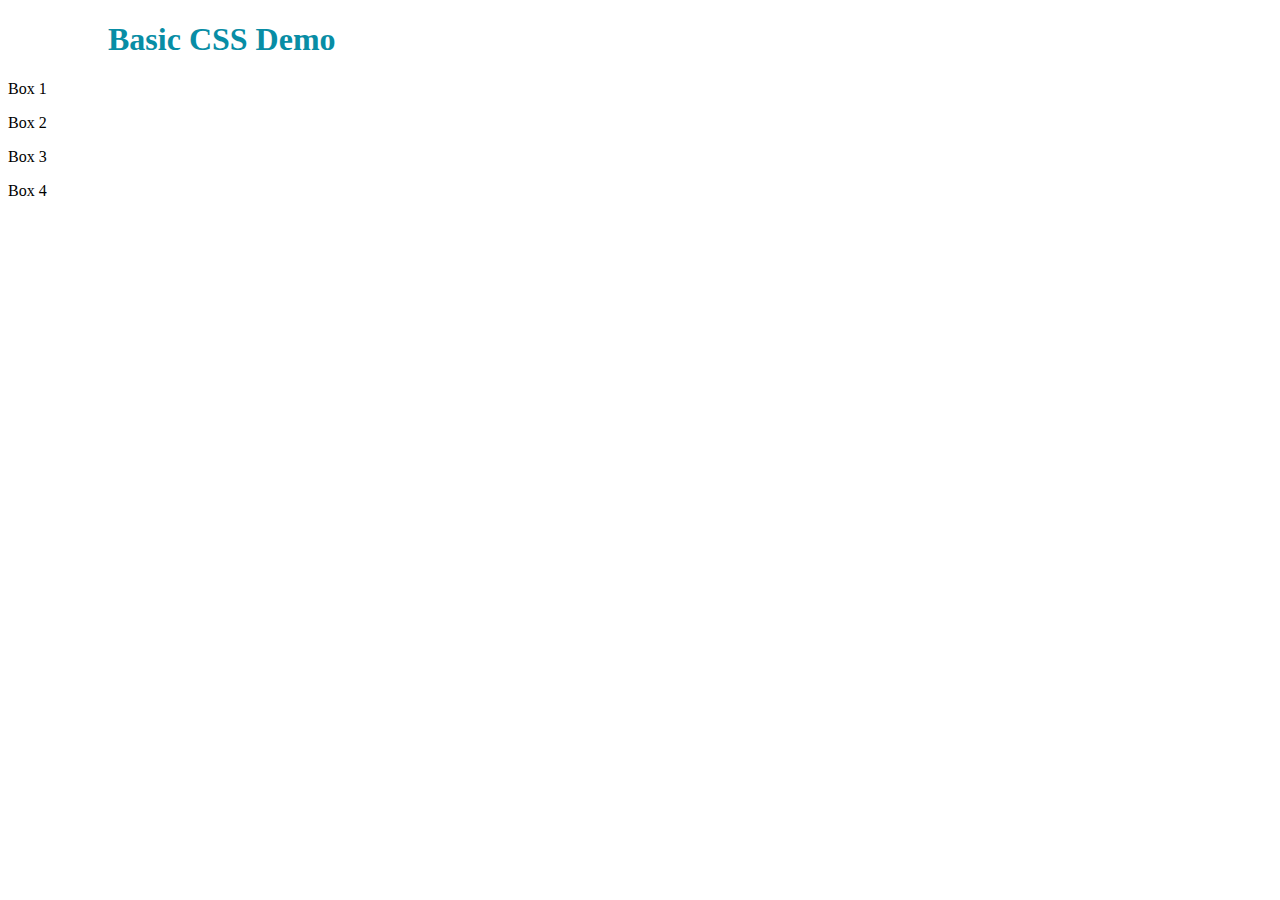
==== index.html @ 9ebdb15d "Initial commit" ====
<!DOCTYPE html>
<html lang="en_us">
    <head>
        <meta charset="utf-8">
        <title>Basic HTML Template</title>
        <link rel="stylesheet" href="css/basic_styles.css">
    </head>

    <body>
        <div>
            <h1>Basic CSS Demo</h1>
        </div>

        <div class="container">

            <div class="squares">
                <p>Box 1</p>
            </div>

            <div class="squares">
                <p>Box 2</p>
            </div>

            <div class="squares">
                <p>Box 3</p>
            </div>

            <div class="squares">
                <p>Box 4</p>
            </div>

        </div>
    </body>
</html>
---- css/basic_styles.css ----
body {
    background-color: #fff;
}

h1 {
    color: rgba(8, 141, 165, 1);
    margin-left: 100px;
    text-shadow: 1px, 0.5px, 4px, rgba(0, 0, 0, 0.6);
}
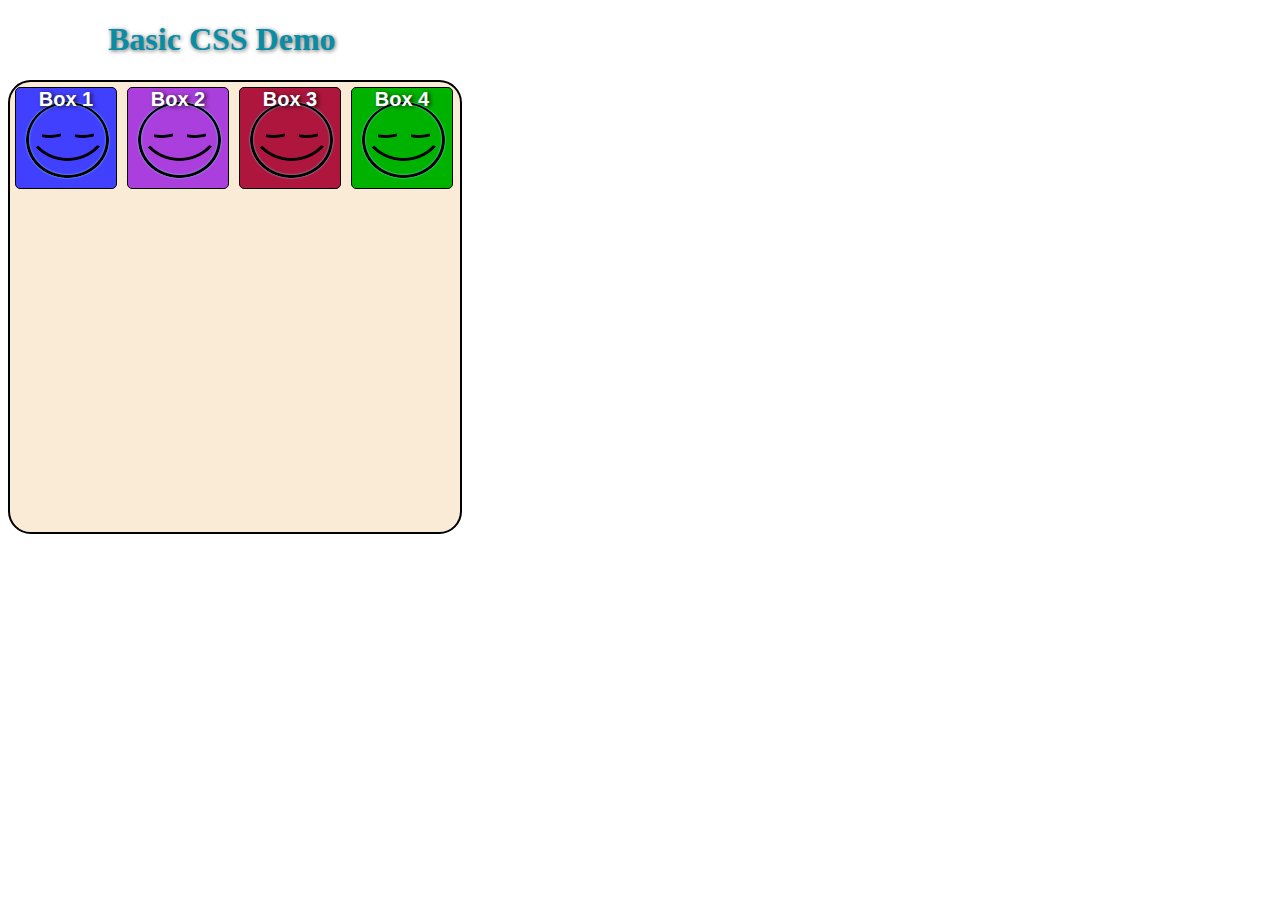
==== commit c9b9c239: "Added Favicon" ====
--- a/index.html
+++ b/index.html
@@ -4,6 +4,7 @@
         <meta charset="utf-8">
         <title>Basic HTML Template</title>
         <link rel="stylesheet" href="css/basic_styles.css">
+        <link rel="icon" type="image/png" sizes="32x32" href="/favicon-32x32.png">
     </head>
 
     <body>
--- a/css/basic_styles.css
+++ b/css/basic_styles.css
@@ -5,5 +5,71 @@
 h1 {
     color: rgba(8, 141, 165, 1);
     margin-left: 100px;
-    text-shadow: 1px, 0.5px, 4px, rgba(0, 0, 0, 0.6);
-}+    text-shadow: 1px 0.5px 4px rgba(0, 0, 0, 0.6);
+}
+
+.container {
+    width: 450px;
+    height: 450px;
+    background-color: #faebd6;
+    border: 2px solid black;
+    border-radius: 5%;
+}
+
+.container .squares:nth-child(-n+4) {
+    background-image: url("../images/icons/icons.png");
+    color: #fff;
+    float: left;
+    width: 100px;
+    height: 100px;
+    margin: 5px;
+    border: 1px solid black;
+    border-radius: 5%;
+    cursor: pointer;
+    transition: transform .5s ease-in-out;
+}
+
+.squares:nth-child(-n+4) p {
+    font-family: "Helvetica Neue", Arial, Helvetica, sans-serif;
+    font-size: 20px;
+    font-weight: 900;
+    text-align: center;
+    margin: 0;
+    text-shadow: 2px 1px 4px rgba(0, 0, 0, 0.8);
+}
+
+.squares:nth-child(1) {
+    background: #4240ff;
+}
+
+.squares:nth-child(2) {
+    background: #ab3fdd;
+}
+
+.squares:nth-child(3) {
+    background: #ae163e;
+}
+
+.squares:nth-child(4) {
+    background: #00b200;
+}
+
+.container .squares:nth-child(-n+4):hover {
+    background-image: url("../images/icons/icons2.png");
+}
+
+.squares:nth-child(1):hover {
+    background: #13b4ff;
+}
+
+.squares:nth-child(2):hover {
+    background: #db61af;
+}
+
+.squares:nth-child(3):hover {
+    background: #81205f;
+}
+
+.squares:nth-child(4):hover {
+    background: #77b800;
+}
